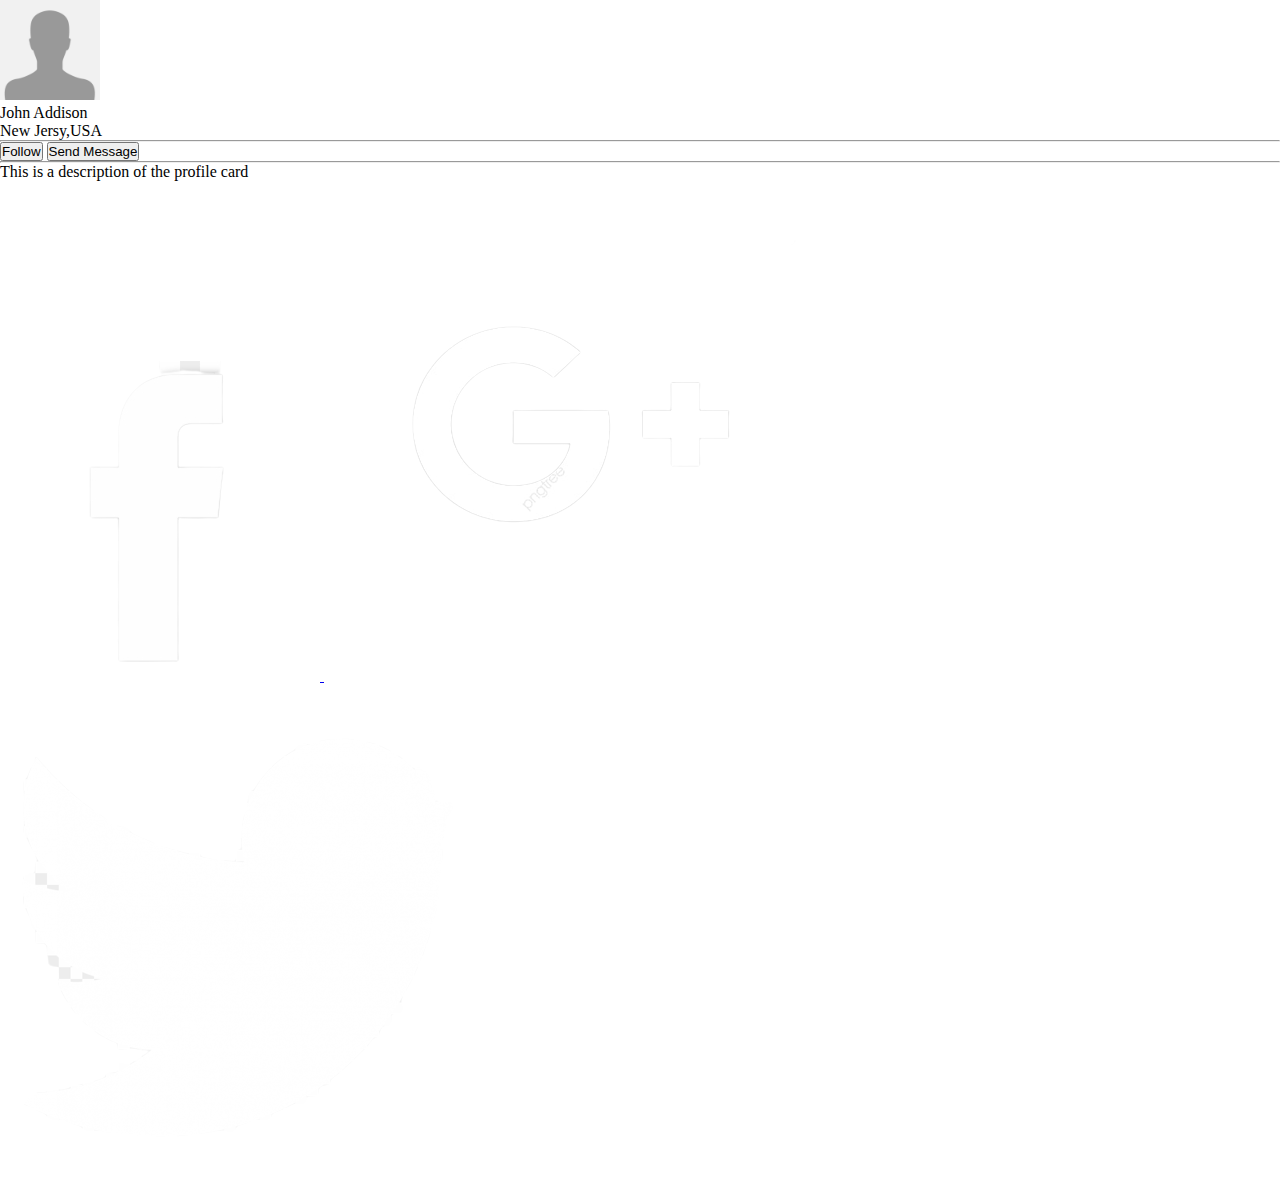
==== Lesson 3 - Css Selectors/box.html @ 985eae46 "lesson3-css selectors" ====
<!DOCTYPE html>
<html lang="en">
  <head>
    <meta charset="UTF-8" />
    <meta http-equiv="X-UA-Compatible" content="IE=edge" />
    <meta name="viewport" content="width=device-width, initial-scale=1.0" />
    <title>Document</title>
    <link rel="stylesheet" href="box.css" />
  </head>
  <body>
    <div class="profile-card">
      <div class="card-top"></div>
      <img class="profile-image" src="./images/avatar.jpg" alt="avatar" />
      <div class="profile-details">
        <p class="name">John Addison</p>
        <p class="city">New Jersy,USA</p>
      </div>
      <hr />
      <div class="buttons">
        <button class="follow-btn">Follow</button>
        <button class="send-btn">Send Message</button>
      </div>
      <hr />
      <p class="description">This is a description of the profile card</p>

      <div class="card-bottom">
        <a href="https://facebook.com">
          <img src="./images/facebook.png" alt="" />
        </a>
        <a href="https://google.com">
          <img src="./images/google.png" alt="" />
        </a>
        <a href="https://twitter.com">
          <img src="./images/twitter.png" alt="" />
        </a>
      </div>
    </div>
  </body>
</html>
---- Lesson 3 - Css Selectors/box.css ----
/* BROWSER REST */
* {
  padding: 0;
  margin: 0;
  box-sizing: border-box;
}
.profile-image {
  width: 100px;
}
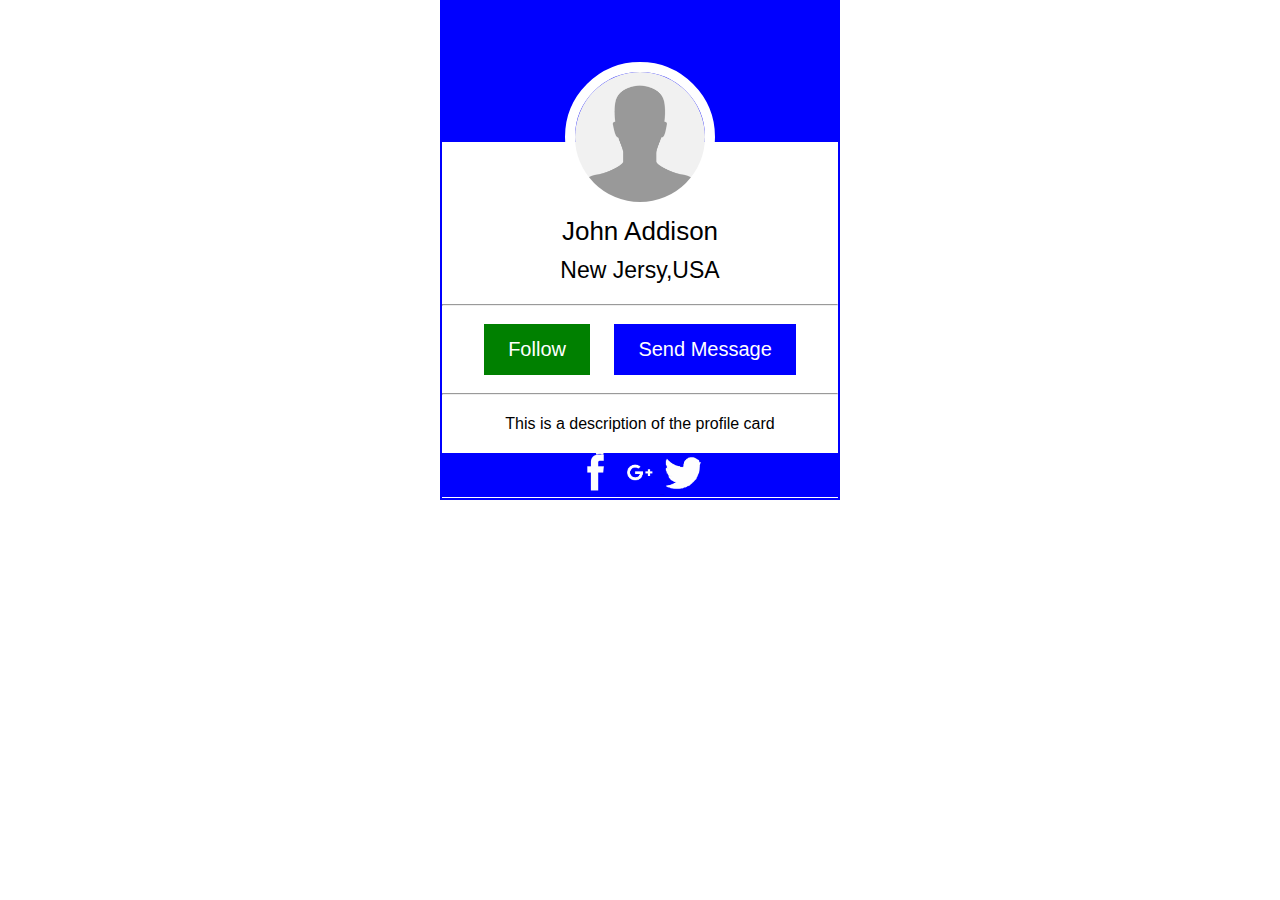
==== commit 459fad30: "Lesson -4 Flex box" ====
--- a/Lesson 3 - Css Selectors/box.html
+++ b/Lesson 3 - Css Selectors/box.html
@@ -10,28 +10,30 @@
   <body>
     <div class="profile-card">
       <div class="card-top"></div>
-      <img class="profile-image" src="./images/avatar.jpg" alt="avatar" />
+      <div class="profile-image">
+        <img src="./images/avatar.jpg" alt="avatar" />
+      </div>
       <div class="profile-details">
         <p class="name">John Addison</p>
         <p class="city">New Jersy,USA</p>
       </div>
       <hr />
       <div class="buttons">
-        <button class="follow-btn">Follow</button>
-        <button class="send-btn">Send Message</button>
+        <button class="btn follow-btn">Follow</button>
+        <button class="btn send-btn">Send Message</button>
       </div>
       <hr />
       <p class="description">This is a description of the profile card</p>
 
       <div class="card-bottom">
         <a href="https://facebook.com">
-          <img src="./images/facebook.png" alt="" />
+          <img class="icon" src="./images/facebook.png" alt="" />
         </a>
         <a href="https://google.com">
-          <img src="./images/google.png" alt="" />
+          <img class="icon" src="./images/google.png" alt="" />
         </a>
         <a href="https://twitter.com">
-          <img src="./images/twitter.png" alt="" />
+          <img class="icon" src="./images/twitter.png" alt="" />
         </a>
       </div>
     </div>
--- a/Lesson 3 - Css Selectors/box.css
+++ b/Lesson 3 - Css Selectors/box.css
@@ -3,7 +3,61 @@
   padding: 0;
   margin: 0;
   box-sizing: border-box;
+  font-family: Verdana, Geneva, Tahoma, sans-serif;
 }
-.profile-image {
-  width: 100px;
+.profile-card {
+  width: 400px;
+  border: 2px solid blue;
+  height: 500px;
+  margin: 0 auto;
+  text-align: center;
 }
+.card-top,
+.card-bottom {
+  background-color: blue;
+}
+.card-top {
+  height: 140px;
+}
+
+/* .card-bottom img {
+  width: 40px;
+  height: 40px;
+} */
+.icon {
+  width: 40px;
+  height: 40px;
+}
+
+.profile-image img {
+  width: 150px;
+  border-radius: 50%;
+  border: 10px solid white;
+  /* margin-left: 120px; */
+  margin-top: -80px;
+}
+.name {
+  font-size: 26px;
+  margin-bottom: 10px;
+}
+.city {
+  font-size: 23px;
+  margin-bottom: 20px;
+}
+.btn {
+  padding: 14px 24px;
+  font-size: 20px;
+  margin: 18px 10px;
+  cursor: pointer;
+  border: 0px;
+  color: white;
+}
+.follow-btn {
+  background-color: green;
+}
+.send-btn {
+  background-color: blue;
+}
+.description {
+  margin: 20px 0;
+}
